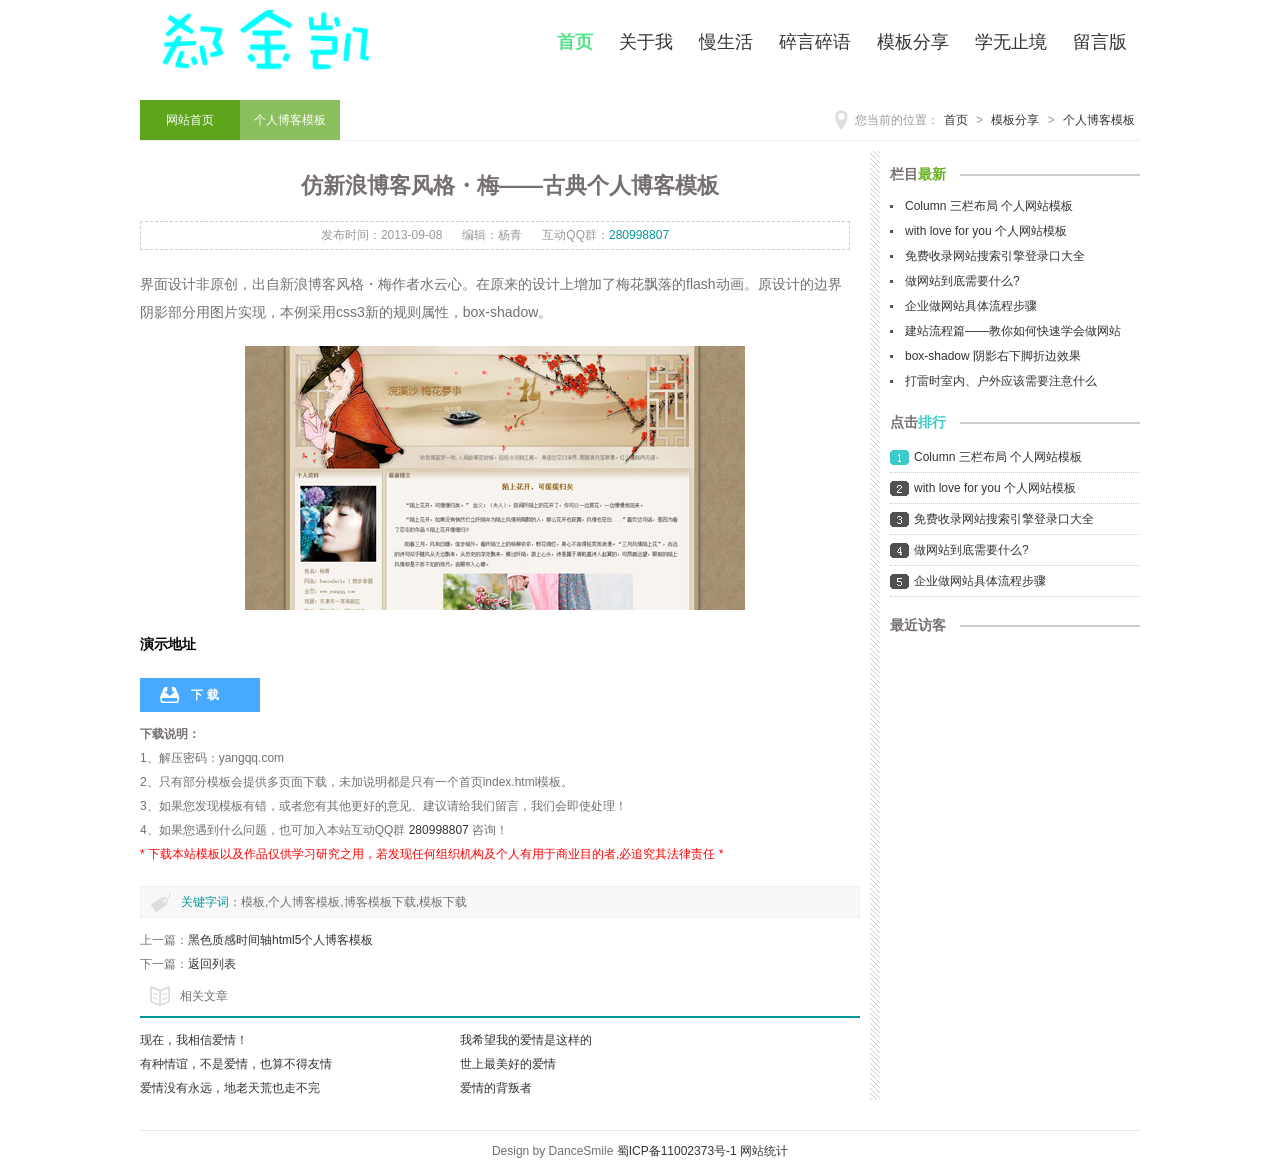
==== src/main/webapp/home/template.html @ 2aceddef "新增首页、个人页、文章页" ====
<!doctype html>
<html>
<head>
<meta charset="utf-8">
<title>杨青个人博客网站―一个站在web前段设计之路的女技术员个人博客网站</title>
<meta name="keywords" content="个人博客,杨青个人博客,个人博客模板,杨青" />
<meta name="description" content="杨青个人博客，是一个站在web前端设计之路的女程序员个人网站，提供个人博客模板免费资源下载的个人原创网站。" />
<link href="css/base.css" rel="stylesheet">
<link href="css/template.css" rel="stylesheet">
<!--[if lt IE 9]>
<script src="js/modernizr.js"></script>
<![endif]-->
</head>
<body>
<header>
  <div id="logo"><a href="/"></a></div>
  <nav class="topnav" id="topnav"><a href="index.html"><span>首页</span><span class="en">Protal</span></a><a href="about.html"><span>关于我</span><span class="en">About</span></a><a href="newlist.html"><span>慢生活</span><span class="en">Life</span></a><a href="moodlist.html"><span>碎言碎语</span><span class="en">Doing</span></a><a href="share.html"><span>模板分享</span><span class="en">Share</span></a><a href="knowledge.html"><span>学无止境</span><span class="en">Learn</span></a><a href="book.html"><span>留言版</span><span class="en">Gustbook</span></a></nav>
  </nav>
</header>
<article class="blogs">
  <h1 class="t_nav"><span>您当前的位置：<a href="/index.html">首页</a>&nbsp;&gt;&nbsp;<a href="/news/s/">模板分享</a>&nbsp;&gt;&nbsp;<a href="/news/s/">个人博客模板</a></span><a href="/" class="n1">网站首页</a><a href="/" class="n2">个人博客模板</a></h1>
  <div class="index_about">
    <h2 class="c_titile">仿新浪博客风格・梅――古典个人博客模板</h2>
    <p class="box_c"><span class="d_time">发布时间：2013-09-08</span><span>编辑：杨青</span><span>互动QQ群：<a href="http://wp.qq.com/wpa/qunwpa?idkey=d4d4a26952d46d564ee5bf7782743a70d5a8c405f4f9a33a60b0eec380743c64">280998807</a></span></p>
    <ul class="infos">
      <p>界面设计非原创，出自新浪博客风格・梅作者水云心。在原来的设计上增加了梅花飘落的flash动画。原设计的边界阴影部分用图片实现，本例采用css3新的规则属性，box-shadow。</p>
      <p><img src="images/5416dd08017075c692766f67049890d4.jpg" alt="仿新浪博客风格・梅――古典个人博客模板"></p>
      <p><a href="/web/23/" target="_blank"><span style="color: rgb(0, 0, 0);"><strong>演示地址</strong></span></a></p> 
    </ul>
    <div class="infops">
      <p class="bt-blue"><a href="http://pan.baidu.com/s/1vL9LM" target="_blank">下 载</a></p>
      <p><b>下载说明：</b></p>
      <p>1、解压密码：yangqq.com</p>
      <p>2、只有部分模板会提供多页面下载，未加说明都是只有一个首页index.html模板。</p>
      <p>3、如果您发现模板有错，或者您有其他更好的意见、建议请给我们留言，我们会即使处理！</p>
      <p>4、如果您遇到什么问题，也可加入本站互动QQ群 <a target="_blank" href="http://wp.qq.com/wpa/qunwpa?idkey=d4d4a26952d46d564ee5bf7782743a70d5a8c405f4f9a33a60b0eec380743c64">280998807</a> 咨询！</p>
      <p class="ps">* 下载本站模板以及作品仅供学习研究之用，若发现任何组织机构及个人有用于商业目的者,必追究其法律责任 *</p>
    </div>
    <div class="keybq">
    <p><span>关键字词</span>：模板,个人博客模板,博客模板下载,模板下载</p>
    
    </div>
    <div class="ad"> </div>
    <div class="nextinfo">
      <p>上一篇：<a href="/news/s/2013-09-04/606.html">黑色质感时间轴html5个人博客模板</a></p>
      <p>下一篇：<a href="/news/s/2013-10-21/616.html">返回列表</a></p>
    </div>
    <div class="otherlink">
      <h2>相关文章</h2>
      <ul>
        <li><a href="/news/s/2013-07-25/524.html" title="现在，我相信爱情！">现在，我相信爱情！</a></li>
        <li><a href="/newstalk/mood/2013-07-24/518.html" title="我希望我的爱情是这样的">我希望我的爱情是这样的</a></li>
        <li><a href="/newstalk/mood/2013-07-02/335.html" title="有种情谊，不是爱情，也算不得友情">有种情谊，不是爱情，也算不得友情</a></li>
        <li><a href="/newstalk/mood/2013-07-01/329.html" title="世上最美好的爱情">世上最美好的爱情</a></li>
        <li><a href="/news/read/2013-06-11/213.html" title="爱情没有永远，地老天荒也走不完">爱情没有永远，地老天荒也走不完</a></li>
        <li><a href="/news/s/2013-06-06/24.html" title="爱情的背叛者">爱情的背叛者</a></li>
      </ul>
    </div>
  </div>
  <aside class="right">
    <!-- Baidu Button BEGIN -->
    <div id="bdshare" class="bdshare_t bds_tools_32 get-codes-bdshare"><a class="bds_tsina"></a><a class="bds_qzone"></a><a class="bds_tqq"></a><a class="bds_renren"></a><span class="bds_more"></span><a class="shareCount"></a></div>
    <script type="text/javascript" id="bdshare_js" data="type=tools&amp;uid=6574585" ></script> 
    <script type="text/javascript" id="bdshell_js"></script> 
    <script type="text/javascript">
document.getElementById("bdshell_js").src = "http://bdimg.share.baidu.com/static/js/shell_v2.js?cdnversion=" + Math.ceil(new Date()/3600000)
</script> 
    <!-- Baidu Button END -->
    <div class="blank"></div>
    <div class="news">
      <h3>
        <p>栏目<span>最新</span></p>
      </h3>
      <ul class="rank">
        <li><a href="/" title="Column 三栏布局 个人网站模板" target="_blank">Column 三栏布局 个人网站模板</a></li>
        <li><a href="/" title="with love for you 个人网站模板" target="_blank">with love for you 个人网站模板</a></li>
        <li><a href="/" title="免费收录网站搜索引擎登录口大全" target="_blank">免费收录网站搜索引擎登录口大全</a></li>
        <li><a href="/" title="做网站到底需要什么?" target="_blank">做网站到底需要什么?</a></li>
        <li><a href="/" title="企业做网站具体流程步骤" target="_blank">企业做网站具体流程步骤</a></li>
        <li><a href="/" title="建站流程篇――教你如何快速学会做网站" target="_blank">建站流程篇――教你如何快速学会做网站</a></li>
        <li><a href="/" title="box-shadow 阴影右下脚折边效果" target="_blank">box-shadow 阴影右下脚折边效果</a></li>
        <li><a href="/" title="打雷时室内、户外应该需要注意什么" target="_blank">打雷时室内、户外应该需要注意什么</a></li>
      </ul>
      <h3 class="ph">
        <p>点击<span>排行</span></p>
      </h3>
      <ul class="paih">
        <li><a href="/" title="Column 三栏布局 个人网站模板" target="_blank">Column 三栏布局 个人网站模板</a></li>
        <li><a href="/" title="withlove for you 个人网站模板" target="_blank">with love for you 个人网站模板</a></li>
        <li><a href="/" title="免费收录网站搜索引擎登录口大全" target="_blank">免费收录网站搜索引擎登录口大全</a></li>
        <li><a href="/" title="做网站到底需要什么?" target="_blank">做网站到底需要什么?</a></li>
        <li><a href="/" title="企业做网站具体流程步骤" target="_blank">企业做网站具体流程步骤</a></li>
      </ul>
    </div>
    <div class="visitors">
      <h3>
        <p>最近访客</p>
      </h3>
      <ul>
      </ul>
    </div>
  </aside>
</article>
<footer>
  <p>Design by DanceSmile <a href="http://www.miitbeian.gov.cn/" target="_blank">蜀ICP备11002373号-1</a> <a href="/">网站统计</a></p>
</footer>
<script src="js/silder.js"></script>
</body>
</html>
---- src/main/webapp/home/css/base.css ----
@charset "urf-8";
/* CSS Document */
* {
	margin: 0;
	padding: 0
}

body {
	font: 12px "宋体", Arial, Helvetica, sans-serif;
	color: #756F71
}

img {
	border: 0;
	display: block
}

ul {
	list-style: none;
}

a:link, a:visited {
	text-decoration: none;
	color: #333;
}

.left {
	float: left;
}

.right {
	float: right;
}

.blank {
	height: 5px;
	overflow: hidden;
	width: 100%;
	margin: auto;
	clear: both
}

.box {
	width: 1000px;
	margin: auto;
	overflow: hidden
}

header {
	width: 1000px;
	margin: auto;
	height: 80px;
	position: relative;
	overflow: hidden
}

#logo a {
	width: 260px;
	height: 60px;
	margin: 10px 0 0 0;
	position: absolute;
	background: url(../images/logo.png) no-repeat;
	background-size:cover;
	
	display: block
}

.form_input{
	margin-top:10px;
	border-width: 1px;
    border-style: solid;
    display: inline-block;
    vertical-align: top;
    text-indent: 5px;
    background-color: #fff;
    float: left;
    border-color: #a6a6a6;
    margin-right: 10px;
    width: 180px;
    height: 28px;
    line-height: 28px;
    font-family: Arial,SimSun,sans-serif;
    color: #a6a6a6;
    font-size: 14px;
    border-radius: 0px;
    background-color: #FFFFFF;
}

.form_submit{
	margin-top:10px;
	border-color: #76923c;
    height: 28px;
    width: 50px;
    background-color: #9bbb59;
    color: #ffffff;
    font-family: Arial,SimSun,sans-serif;
    font-size: 14px;
    border-radius: 0px;
    display: inline-block;
    cursor: pointer;
    border-width: 1px;
    border-style: solid;
    vertical-align: top;
    text-align: center;
    width: 50px;
}

nav {
	float: right;
	width: 100%;
	margin: 30px 0 0 0;
	text-align: right
}

nav a {
	position: relative;
	display: inline-block;
	font-size: 18px;
	font-family: "微软雅黑", Arial, Helvetica, sans-serif;
}

nav a:hover {
	text-decoration: none
}

.topnav a {
	margin: 0 5px;
	padding: 0 8px;
}

.topnav a span:first-child {
	z-index: 2;
	display: block;
}

.topnav a span:last-child {
	z-index: 1;
	display: block;
	color: #999;
	font: 12px Georgia, serif;
	opacity: 0;
	-webkit-transition: -webkit-transform 0.3s, opacity 0.3s;
	-moz-transition: -moz-transform 0.3s, opacity 0.3s;
	transition: transform 0.3s, opacity 0.3s;
	-webkit-transform: translateY(-100%);
	-moz-transform: translateY(-100%);
	transform: translateY(-100%);
	text-align: center
}

.topnav a:hover span:last-child, .topnav a:focus span:last-child {
	opacity: 1;
	-webkit-transform: translateY(0%);
	-moz-transform: translateY(0%);
	transform: translateY(0%);
}

#topnav_current {
	color: #57e18b;
	font-weight: bold;
}

.en {
	color: #999;
	font-size: 12px;
	z-index: 1;
	display: block;
} /* ie */
article {
	width: 1000px;
	margin: 20px auto;
	overflow: hidden
}

aside {
	width: 250px;
}

footer {
	text-align: center;
	line-height: 40px;
	border-top: #E8E8E8 1px solid;
	width: 1000px;
	margin: auto
}
---- src/main/webapp/home/css/template.css ----
@charset "gb2312";
/* CSS Document */
h1.t_nav span { float: right; color: #999; background:url(../images/5849.png) no-repeat left center; padding-left:20px }
h1.t_nav span a { margin: 0 5px }
h1.t_nav { border-bottom: #F1F1F1 1px solid; font-size: 12px; font-weight: normal; line-height: 40px; height: 40px; }
a.n1, a.n2 { width: 100px; display: block; text-align: center; color: #fff; float: left }
.n1 { background: #5EA51B; }
.n2 { background: #8BBF5D; }
.index_about { float: left; width: 740px; overflow: hidden; background: url(../images/r_line.jpg) repeat-y right; margin: 10px 0 }
.c_titile { font-size: 22px; margin: 20px 0; text-align: center }
.box_c { border: #ccc 1px dashed; text-align: center; padding: 5px 0; margin-right: 30px;color: #999;}
.box_c span { margin: 0 10px; }
.box_c span a{color: #099;}
ul.infos { overflow: hidden; margin: 20px 30px 0 0; line-height: 28px; font-size: 14px; }
ul.infos p { margin-bottom: 20px }
ul.infos p img { display: block; margin: auto }
.keybq { background: url(../images/6264.png) no-repeat 10px center #F8F8F8; line-height: 30px; height: 30px; padding-left: 40px; border: 1px solid #F0F0F0; margin-right: 20px; }
.keybq span { color: #099 }
.nextinfo { line-height: 24px; }
.otherlink h2 { border-bottom: #099 2px solid; line-height: 40px; font-size: 12px; font-weight: normal; margin-right: 20px; background:url(../images/5794.png) 10px center no-repeat; padding-left:40px}
.otherlink ul { margin: 10px 0 }
.otherlink li { line-height: 24px; height: 24px; display: block; width: 290px; float: left; overflow: hidden; margin-right: 30px; }
.otherlink li a:hover{ text-decoration:underline}
.rank li { height: 25px; line-height: 25px; clear: both; padding-left: 5px; overflow: hidden; padding-left: 15px; background: url(../images/li.jpg) no-repeat left center; }
.rank { margin: 10px 0 }
.rank li a { color: #333; }
.paih { background: url(../images/ph.jpg) no-repeat left 8px; margin: 10px 0 }
.paih li { line-height: 30px; height: 30px; overflow: hidden; padding-left: 24px; border-bottom: #CCC dotted 1px }
.news h3, .visitors h3 { font-size: 14px; background: url(../images/r_title_bg.jpg) repeat-x center; }
.news h3 p, .visitors h3 p { background: #fff; width: 70px }
.news h3 span { color: #65b020 }
.news h3.ph span { color: #37ccca; }
.news h3.links span { color: #F17B6B; }
.news ul { margin-bottom: 20px }
.news ul li a:hover { text-decoration: underline }
.visitors ul, .bdshare_t { margin: 20px 0 }
.ad { width: 100%; margin: 10px auto; }
.infops{ margin:0 0 20px 0}
.infops p{ line-height:24px;}
.bt-blue{ background: url(../images/5817.png) no-repeat 20px center #47A9FF; padding:5px 10px 5px 20px; width:90px; text-align:center; line-height:40px; font-weight:bold; margin-bottom:10px}
.bt-blue a{ color:#fff;}
.ps{ color:#F00}
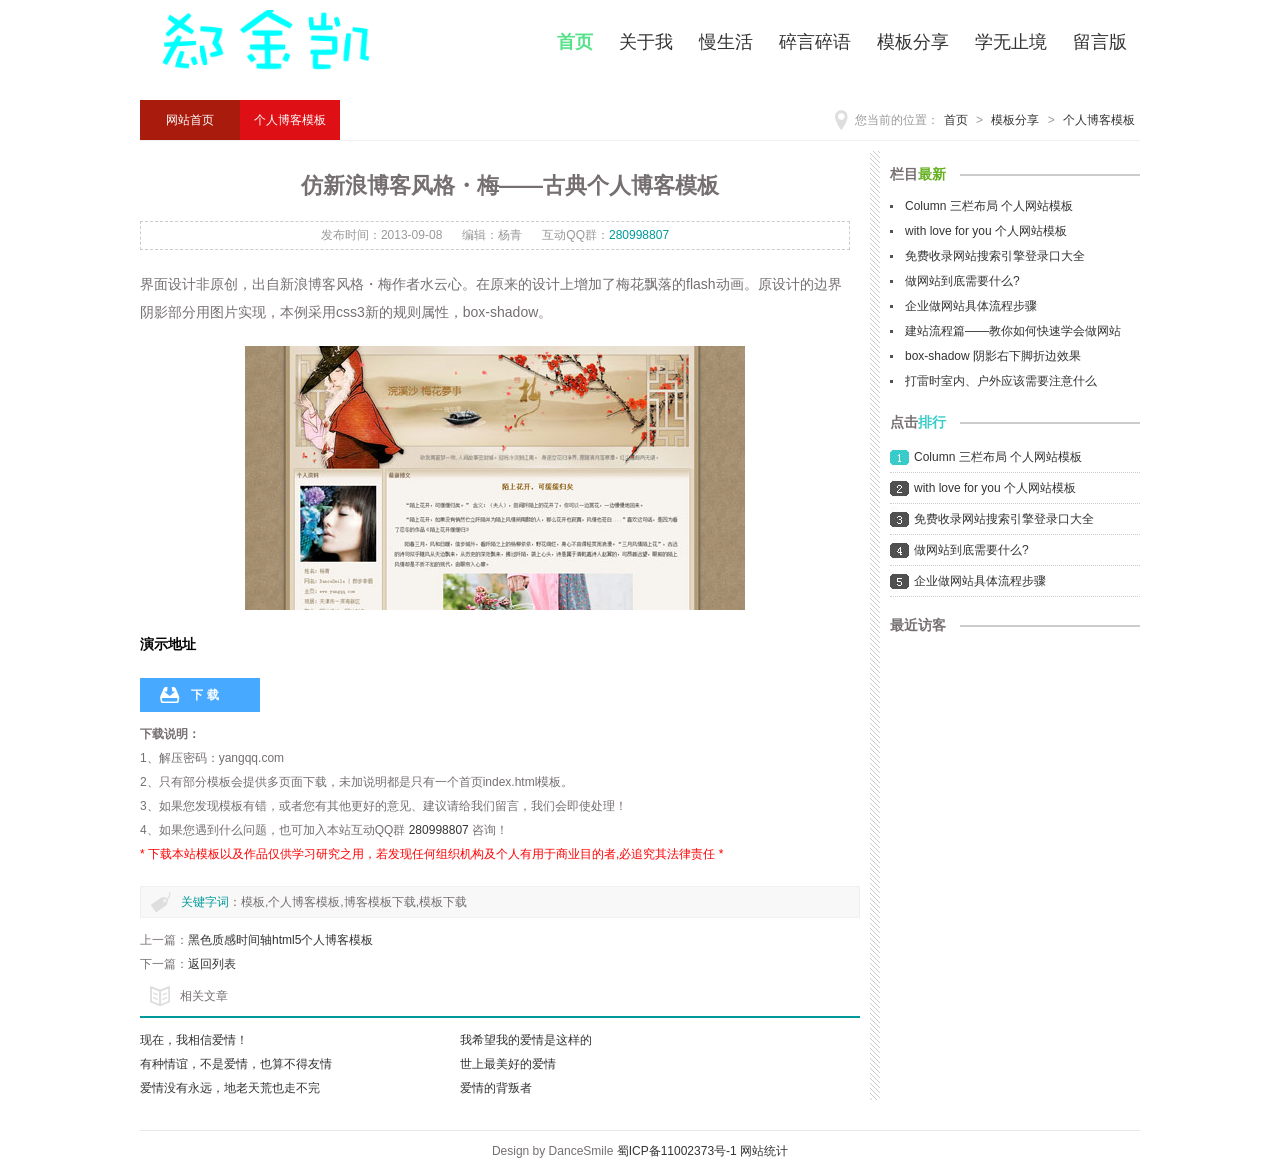
==== commit f2ffd2a5: "新增日记页、说说页" ====
--- a/src/main/webapp/home/template.html
+++ b/src/main/webapp/home/template.html
@@ -4,7 +4,8 @@
 <meta charset="utf-8">
 <title>杨青个人博客网站―一个站在web前段设计之路的女技术员个人博客网站</title>
 <meta name="keywords" content="个人博客,杨青个人博客,个人博客模板,杨青" />
-<meta name="description" content="杨青个人博客，是一个站在web前端设计之路的女程序员个人网站，提供个人博客模板免费资源下载的个人原创网站。" />
+<meta name="description"
+	content="杨青个人博客，是一个站在web前端设计之路的女程序员个人网站，提供个人博客模板免费资源下载的个人原创网站。" />
 <link href="css/base.css" rel="stylesheet">
 <link href="css/template.css" rel="stylesheet">
 <!--[if lt IE 9]>
@@ -12,98 +13,158 @@
 <![endif]-->
 </head>
 <body>
-<header>
-  <div id="logo"><a href="/"></a></div>
-  <nav class="topnav" id="topnav"><a href="index.html"><span>首页</span><span class="en">Protal</span></a><a href="about.html"><span>关于我</span><span class="en">About</span></a><a href="newlist.html"><span>慢生活</span><span class="en">Life</span></a><a href="moodlist.html"><span>碎言碎语</span><span class="en">Doing</span></a><a href="share.html"><span>模板分享</span><span class="en">Share</span></a><a href="knowledge.html"><span>学无止境</span><span class="en">Learn</span></a><a href="book.html"><span>留言版</span><span class="en">Gustbook</span></a></nav>
-  </nav>
-</header>
-<article class="blogs">
-  <h1 class="t_nav"><span>您当前的位置：<a href="/index.html">首页</a>&nbsp;&gt;&nbsp;<a href="/news/s/">模板分享</a>&nbsp;&gt;&nbsp;<a href="/news/s/">个人博客模板</a></span><a href="/" class="n1">网站首页</a><a href="/" class="n2">个人博客模板</a></h1>
-  <div class="index_about">
-    <h2 class="c_titile">仿新浪博客风格・梅――古典个人博客模板</h2>
-    <p class="box_c"><span class="d_time">发布时间：2013-09-08</span><span>编辑：杨青</span><span>互动QQ群：<a href="http://wp.qq.com/wpa/qunwpa?idkey=d4d4a26952d46d564ee5bf7782743a70d5a8c405f4f9a33a60b0eec380743c64">280998807</a></span></p>
-    <ul class="infos">
-      <p>界面设计非原创，出自新浪博客风格・梅作者水云心。在原来的设计上增加了梅花飘落的flash动画。原设计的边界阴影部分用图片实现，本例采用css3新的规则属性，box-shadow。</p>
-      <p><img src="images/5416dd08017075c692766f67049890d4.jpg" alt="仿新浪博客风格・梅――古典个人博客模板"></p>
-      <p><a href="/web/23/" target="_blank"><span style="color: rgb(0, 0, 0);"><strong>演示地址</strong></span></a></p> 
-    </ul>
-    <div class="infops">
-      <p class="bt-blue"><a href="http://pan.baidu.com/s/1vL9LM" target="_blank">下 载</a></p>
-      <p><b>下载说明：</b></p>
-      <p>1、解压密码：yangqq.com</p>
-      <p>2、只有部分模板会提供多页面下载，未加说明都是只有一个首页index.html模板。</p>
-      <p>3、如果您发现模板有错，或者您有其他更好的意见、建议请给我们留言，我们会即使处理！</p>
-      <p>4、如果您遇到什么问题，也可加入本站互动QQ群 <a target="_blank" href="http://wp.qq.com/wpa/qunwpa?idkey=d4d4a26952d46d564ee5bf7782743a70d5a8c405f4f9a33a60b0eec380743c64">280998807</a> 咨询！</p>
-      <p class="ps">* 下载本站模板以及作品仅供学习研究之用，若发现任何组织机构及个人有用于商业目的者,必追究其法律责任 *</p>
-    </div>
-    <div class="keybq">
-    <p><span>关键字词</span>：模板,个人博客模板,博客模板下载,模板下载</p>
-    
-    </div>
-    <div class="ad"> </div>
-    <div class="nextinfo">
-      <p>上一篇：<a href="/news/s/2013-09-04/606.html">黑色质感时间轴html5个人博客模板</a></p>
-      <p>下一篇：<a href="/news/s/2013-10-21/616.html">返回列表</a></p>
-    </div>
-    <div class="otherlink">
-      <h2>相关文章</h2>
-      <ul>
-        <li><a href="/news/s/2013-07-25/524.html" title="现在，我相信爱情！">现在，我相信爱情！</a></li>
-        <li><a href="/newstalk/mood/2013-07-24/518.html" title="我希望我的爱情是这样的">我希望我的爱情是这样的</a></li>
-        <li><a href="/newstalk/mood/2013-07-02/335.html" title="有种情谊，不是爱情，也算不得友情">有种情谊，不是爱情，也算不得友情</a></li>
-        <li><a href="/newstalk/mood/2013-07-01/329.html" title="世上最美好的爱情">世上最美好的爱情</a></li>
-        <li><a href="/news/read/2013-06-11/213.html" title="爱情没有永远，地老天荒也走不完">爱情没有永远，地老天荒也走不完</a></li>
-        <li><a href="/news/s/2013-06-06/24.html" title="爱情的背叛者">爱情的背叛者</a></li>
-      </ul>
-    </div>
-  </div>
-  <aside class="right">
-    <!-- Baidu Button BEGIN -->
-    <div id="bdshare" class="bdshare_t bds_tools_32 get-codes-bdshare"><a class="bds_tsina"></a><a class="bds_qzone"></a><a class="bds_tqq"></a><a class="bds_renren"></a><span class="bds_more"></span><a class="shareCount"></a></div>
-    <script type="text/javascript" id="bdshare_js" data="type=tools&amp;uid=6574585" ></script> 
-    <script type="text/javascript" id="bdshell_js"></script> 
-    <script type="text/javascript">
-document.getElementById("bdshell_js").src = "http://bdimg.share.baidu.com/static/js/shell_v2.js?cdnversion=" + Math.ceil(new Date()/3600000)
-</script> 
-    <!-- Baidu Button END -->
-    <div class="blank"></div>
-    <div class="news">
-      <h3>
-        <p>栏目<span>最新</span></p>
-      </h3>
-      <ul class="rank">
-        <li><a href="/" title="Column 三栏布局 个人网站模板" target="_blank">Column 三栏布局 个人网站模板</a></li>
-        <li><a href="/" title="with love for you 个人网站模板" target="_blank">with love for you 个人网站模板</a></li>
-        <li><a href="/" title="免费收录网站搜索引擎登录口大全" target="_blank">免费收录网站搜索引擎登录口大全</a></li>
-        <li><a href="/" title="做网站到底需要什么?" target="_blank">做网站到底需要什么?</a></li>
-        <li><a href="/" title="企业做网站具体流程步骤" target="_blank">企业做网站具体流程步骤</a></li>
-        <li><a href="/" title="建站流程篇――教你如何快速学会做网站" target="_blank">建站流程篇――教你如何快速学会做网站</a></li>
-        <li><a href="/" title="box-shadow 阴影右下脚折边效果" target="_blank">box-shadow 阴影右下脚折边效果</a></li>
-        <li><a href="/" title="打雷时室内、户外应该需要注意什么" target="_blank">打雷时室内、户外应该需要注意什么</a></li>
-      </ul>
-      <h3 class="ph">
-        <p>点击<span>排行</span></p>
-      </h3>
-      <ul class="paih">
-        <li><a href="/" title="Column 三栏布局 个人网站模板" target="_blank">Column 三栏布局 个人网站模板</a></li>
-        <li><a href="/" title="withlove for you 个人网站模板" target="_blank">with love for you 个人网站模板</a></li>
-        <li><a href="/" title="免费收录网站搜索引擎登录口大全" target="_blank">免费收录网站搜索引擎登录口大全</a></li>
-        <li><a href="/" title="做网站到底需要什么?" target="_blank">做网站到底需要什么?</a></li>
-        <li><a href="/" title="企业做网站具体流程步骤" target="_blank">企业做网站具体流程步骤</a></li>
-      </ul>
-    </div>
-    <div class="visitors">
-      <h3>
-        <p>最近访客</p>
-      </h3>
-      <ul>
-      </ul>
-    </div>
-  </aside>
-</article>
-<footer>
-  <p>Design by DanceSmile <a href="http://www.miitbeian.gov.cn/" target="_blank">蜀ICP备11002373号-1</a> <a href="/">网站统计</a></p>
-</footer>
-<script src="js/silder.js"></script>
+	<header>
+		<div id="logo">
+			<a href="/"></a>
+		</div>
+		<nav class="topnav" id="topnav">
+			<a href="index.html"><span>首页</span><span class="en">Protal</span></a><a
+				href="about.html"><span>关于我</span><span class="en">About</span></a><a
+				href="newlist.html"><span>慢生活</span><span class="en">Life</span></a><a
+				href="moodlist.html"><span>碎言碎语</span><span class="en">Doing</span></a><a
+				href="share.html"><span>模板分享</span><span class="en">Share</span></a><a
+				href="knowledge.html"><span>学无止境</span><span class="en">Learn</span></a><a
+				href="book.html"><span>留言版</span><span class="en">Gustbook</span></a>
+		</nav>
+		</nav>
+	</header>
+	<article class="blogs">
+		<h1 class="t_nav">
+			<span>您当前的位置：<a href="/index.html">首页</a>&nbsp;&gt;&nbsp;<a
+				href="/news/s/">模板分享</a>&nbsp;&gt;&nbsp;<a href="/news/s/">个人博客模板</a></span><a
+				href="/" class="n1">网站首页</a><a href="/" class="n2">个人博客模板</a>
+		</h1>
+		<div class="index_about">
+			<h2 class="c_titile">仿新浪博客风格・梅――古典个人博客模板</h2>
+			<p class="box_c">
+				<span class="d_time">发布时间：2013-09-08</span><span>编辑：杨青</span><span>互动QQ群：<a
+					href="http://wp.qq.com/wpa/qunwpa?idkey=d4d4a26952d46d564ee5bf7782743a70d5a8c405f4f9a33a60b0eec380743c64">280998807</a></span>
+			</p>
+			<ul class="infos">
+				<p>界面设计非原创，出自新浪博客风格・梅作者水云心。在原来的设计上增加了梅花飘落的flash动画。原设计的边界阴影部分用图片实现，本例采用css3新的规则属性，box-shadow。</p>
+				<p>
+					<img src="images/5416dd08017075c692766f67049890d4.jpg"
+						alt="仿新浪博客风格・梅――古典个人博客模板">
+				</p>
+				<p>
+					<a href="/web/23/" target="_blank"><span
+						style="color: rgb(0, 0, 0);"><strong>演示地址</strong></span></a>
+				</p>
+			</ul>
+			<div class="infops">
+				<p class="bt-blue">
+					<a href="http://pan.baidu.com/s/1vL9LM" target="_blank">下 载</a>
+				</p>
+				<p>
+					<b>下载说明：</b>
+				</p>
+				<p>1、解压密码：yangqq.com</p>
+				<p>2、只有部分模板会提供多页面下载，未加说明都是只有一个首页index.html模板。</p>
+				<p>3、如果您发现模板有错，或者您有其他更好的意见、建议请给我们留言，我们会即使处理！</p>
+				<p>
+					4、如果您遇到什么问题，也可加入本站互动QQ群 <a target="_blank"
+						href="http://wp.qq.com/wpa/qunwpa?idkey=d4d4a26952d46d564ee5bf7782743a70d5a8c405f4f9a33a60b0eec380743c64">280998807</a>
+					咨询！
+				</p>
+				<p class="ps">* 下载本站模板以及作品仅供学习研究之用，若发现任何组织机构及个人有用于商业目的者,必追究其法律责任
+					*</p>
+			</div>
+			<div class="keybq">
+				<p>
+					<span>关键字词</span>：模板,个人博客模板,博客模板下载,模板下载
+				</p>
+
+			</div>
+			<div class="ad"></div>
+			<div class="nextinfo">
+				<p>
+					上一篇：<a href="/news/s/2013-09-04/606.html">黑色质感时间轴html5个人博客模板</a>
+				</p>
+				<p>
+					下一篇：<a href="/news/s/2013-10-21/616.html">返回列表</a>
+				</p>
+			</div>
+			<div class="otherlink">
+				<h2>相关文章</h2>
+				<ul>
+					<li><a href="/news/s/2013-07-25/524.html" title="现在，我相信爱情！">现在，我相信爱情！</a></li>
+					<li><a href="/newstalk/mood/2013-07-24/518.html"
+						title="我希望我的爱情是这样的">我希望我的爱情是这样的</a></li>
+					<li><a href="/newstalk/mood/2013-07-02/335.html"
+						title="有种情谊，不是爱情，也算不得友情">有种情谊，不是爱情，也算不得友情</a></li>
+					<li><a href="/newstalk/mood/2013-07-01/329.html"
+						title="世上最美好的爱情">世上最美好的爱情</a></li>
+					<li><a href="/news/read/2013-06-11/213.html"
+						title="爱情没有永远，地老天荒也走不完">爱情没有永远，地老天荒也走不完</a></li>
+					<li><a href="/news/s/2013-06-06/24.html" title="爱情的背叛者">爱情的背叛者</a></li>
+				</ul>
+			</div>
+		</div>
+		<aside class="right">
+			<!-- Baidu Button BEGIN -->
+			<div id="bdshare" class="bdshare_t bds_tools_32 get-codes-bdshare">
+				<a class="bds_tsina"></a><a class="bds_qzone"></a><a class="bds_tqq"></a><a
+					class="bds_renren"></a><span class="bds_more"></span><a
+					class="shareCount"></a>
+			</div>
+			<script type="text/javascript" id="bdshare_js"
+				data="type=tools&amp;uid=6574585"></script>
+			<script type="text/javascript" id="bdshell_js"></script>
+			<script type="text/javascript">
+				document.getElementById("bdshell_js").src = "http://bdimg.share.baidu.com/static/js/shell_v2.js?cdnversion="
+						+ Math.ceil(new Date() / 3600000)
+			</script>
+			<!-- Baidu Button END -->
+			<div class="blank"></div>
+			<div class="news">
+				<h3>
+					<p>
+						栏目<span>最新</span>
+					</p>
+				</h3>
+				<ul class="rank">
+					<li><a href="/" title="Column 三栏布局 个人网站模板" target="_blank">Column
+							三栏布局 个人网站模板</a></li>
+					<li><a href="/" title="with love for you 个人网站模板"
+						target="_blank">with love for you 个人网站模板</a></li>
+					<li><a href="/" title="免费收录网站搜索引擎登录口大全" target="_blank">免费收录网站搜索引擎登录口大全</a></li>
+					<li><a href="/" title="做网站到底需要什么?" target="_blank">做网站到底需要什么?</a></li>
+					<li><a href="/" title="企业做网站具体流程步骤" target="_blank">企业做网站具体流程步骤</a></li>
+					<li><a href="/" title="建站流程篇――教你如何快速学会做网站" target="_blank">建站流程篇――教你如何快速学会做网站</a></li>
+					<li><a href="/" title="box-shadow 阴影右下脚折边效果" target="_blank">box-shadow
+							阴影右下脚折边效果</a></li>
+					<li><a href="/" title="打雷时室内、户外应该需要注意什么" target="_blank">打雷时室内、户外应该需要注意什么</a></li>
+				</ul>
+				<h3 class="ph">
+					<p>
+						点击<span>排行</span>
+					</p>
+				</h3>
+				<ul class="paih">
+					<li><a href="/" title="Column 三栏布局 个人网站模板" target="_blank">Column
+							三栏布局 个人网站模板</a></li>
+					<li><a href="/" title="withlove for you 个人网站模板"
+						target="_blank">with love for you 个人网站模板</a></li>
+					<li><a href="/" title="免费收录网站搜索引擎登录口大全" target="_blank">免费收录网站搜索引擎登录口大全</a></li>
+					<li><a href="/" title="做网站到底需要什么?" target="_blank">做网站到底需要什么?</a></li>
+					<li><a href="/" title="企业做网站具体流程步骤" target="_blank">企业做网站具体流程步骤</a></li>
+				</ul>
+			</div>
+			<div class="visitors">
+				<h3>
+					<p>最近访客</p>
+				</h3>
+				<ul>
+				</ul>
+			</div>
+		</aside>
+	</article>
+	<footer>
+		<p>
+			Design by DanceSmile <a href="http://www.miitbeian.gov.cn/"
+				target="_blank">蜀ICP备11002373号-1</a> <a href="/">网站统计</a>
+		</p>
+	</footer>
+	<script src="js/silder.js"></script>
 </body>
 </html>
--- a/src/main/webapp/home/css/base.css
+++ b/src/main/webapp/home/css/base.css
@@ -22,6 +22,14 @@
 a:link, a:visited {
 	text-decoration: none;
 	color: #333;
+}
+
+
+.weather {
+	background: url(../images/weather_bg.jpg) no-repeat;
+	height: 88px;
+	margin: 20px 0;
+	padding: 20px 0 0 75px;
 }
 
 .left {
--- a/src/main/webapp/home/css/template.css
+++ b/src/main/webapp/home/css/template.css
@@ -1,42 +1,274 @@
 @charset "gb2312";
 /* CSS Document */
-h1.t_nav span { float: right; color: #999; background:url(../images/5849.png) no-repeat left center; padding-left:20px }
-h1.t_nav span a { margin: 0 5px }
-h1.t_nav { border-bottom: #F1F1F1 1px solid; font-size: 12px; font-weight: normal; line-height: 40px; height: 40px; }
-a.n1, a.n2 { width: 100px; display: block; text-align: center; color: #fff; float: left }
-.n1 { background: #5EA51B; }
-.n2 { background: #8BBF5D; }
-.index_about { float: left; width: 740px; overflow: hidden; background: url(../images/r_line.jpg) repeat-y right; margin: 10px 0 }
-.c_titile { font-size: 22px; margin: 20px 0; text-align: center }
-.box_c { border: #ccc 1px dashed; text-align: center; padding: 5px 0; margin-right: 30px;color: #999;}
-.box_c span { margin: 0 10px; }
-.box_c span a{color: #099;}
-ul.infos { overflow: hidden; margin: 20px 30px 0 0; line-height: 28px; font-size: 14px; }
-ul.infos p { margin-bottom: 20px }
-ul.infos p img { display: block; margin: auto }
-.keybq { background: url(../images/6264.png) no-repeat 10px center #F8F8F8; line-height: 30px; height: 30px; padding-left: 40px; border: 1px solid #F0F0F0; margin-right: 20px; }
-.keybq span { color: #099 }
-.nextinfo { line-height: 24px; }
-.otherlink h2 { border-bottom: #099 2px solid; line-height: 40px; font-size: 12px; font-weight: normal; margin-right: 20px; background:url(../images/5794.png) 10px center no-repeat; padding-left:40px}
-.otherlink ul { margin: 10px 0 }
-.otherlink li { line-height: 24px; height: 24px; display: block; width: 290px; float: left; overflow: hidden; margin-right: 30px; }
-.otherlink li a:hover{ text-decoration:underline}
-.rank li { height: 25px; line-height: 25px; clear: both; padding-left: 5px; overflow: hidden; padding-left: 15px; background: url(../images/li.jpg) no-repeat left center; }
-.rank { margin: 10px 0 }
-.rank li a { color: #333; }
-.paih { background: url(../images/ph.jpg) no-repeat left 8px; margin: 10px 0 }
-.paih li { line-height: 30px; height: 30px; overflow: hidden; padding-left: 24px; border-bottom: #CCC dotted 1px }
-.news h3, .visitors h3 { font-size: 14px; background: url(../images/r_title_bg.jpg) repeat-x center; }
-.news h3 p, .visitors h3 p { background: #fff; width: 70px }
-.news h3 span { color: #65b020 }
-.news h3.ph span { color: #37ccca; }
-.news h3.links span { color: #F17B6B; }
-.news ul { margin-bottom: 20px }
-.news ul li a:hover { text-decoration: underline }
-.visitors ul, .bdshare_t { margin: 20px 0 }
-.ad { width: 100%; margin: 10px auto; }
-.infops{ margin:0 0 20px 0}
-.infops p{ line-height:24px;}
-.bt-blue{ background: url(../images/5817.png) no-repeat 20px center #47A9FF; padding:5px 10px 5px 20px; width:90px; text-align:center; line-height:40px; font-weight:bold; margin-bottom:10px}
-.bt-blue a{ color:#fff;}
-.ps{ color:#F00}
+h1.t_nav span {
+	float: right;
+	color: #999;
+	background: url(../images/5849.png) no-repeat left center;
+	padding-left: 20px
+}
+
+h1.t_nav span a {
+	margin: 0 5px
+}
+
+h1.t_nav {
+	border-bottom: #F1F1F1 1px solid;
+	font-size: 12px;
+	font-weight: normal;
+	line-height: 40px;
+	height: 40px;
+}
+
+a.n1, a.n2,a.n3 {
+	min-width: 100px;
+	display: block;
+	text-align: center;
+	color: #fff;
+	float: left
+}
+
+.n1 {
+	background: #a91c0d;
+}
+
+.n2 {
+	background: #de1015;
+}
+
+.n3 {
+	padding-left:3px;
+	padding-right:3px;
+	background: #fd4b28;
+}
+
+.index_about {
+	float: left;
+	width: 740px;
+	overflow: hidden;
+	background: url(../images/r_line.jpg) repeat-y right;
+	margin: 10px 0
+}
+
+.c_titile {
+	font-size: 22px;
+	margin: 20px 0;
+	text-align: center
+}
+
+.box_c {
+	border: #ccc 1px dashed;
+	text-align: center;
+	padding: 5px 0;
+	margin-right: 30px;
+	color: #999;
+}
+
+.box_c span {
+	margin: 0 10px;
+}
+
+.box_c span a {
+	color: #099;
+}
+
+ul.infos {
+	overflow: hidden;
+	margin: 20px 30px 0 0;
+	line-height: 28px;
+	font-size: 14px;
+}
+
+ul.infos p {
+	margin-bottom: 20px
+}
+
+ul.infos p img {
+	display: block;
+	margin: auto
+}
+
+.keybq {
+	background: url(../images/6264.png) no-repeat 10px center #F8F8F8;
+	line-height: 30px;
+	height: 30px;
+	padding-left: 40px;
+	border: 1px solid #F0F0F0;
+	margin-right: 20px;
+}
+
+.keybq span {
+	color: #099
+}
+
+.nextinfo {
+	line-height: 24px;
+}
+
+.otherlink h2 {
+	border-bottom: #099 2px solid;
+	line-height: 40px;
+	font-size: 12px;
+	font-weight: normal;
+	margin-right: 20px;
+	background: url(../images/5794.png) 10px center no-repeat;
+	padding-left: 40px
+}
+
+.otherlink ul {
+	margin: 10px 0
+}
+
+.otherlink li {
+	line-height: 24px;
+	height: 24px;
+	display: block;
+	width: 290px;
+	float: left;
+	overflow: hidden;
+	margin-right: 30px;
+}
+
+.otherlink li a:hover {
+	text-decoration: underline
+}
+
+.rank li {
+	height: 25px;
+	line-height: 25px;
+	clear: both;
+	padding-left: 5px;
+	overflow: hidden;
+	padding-left: 15px;
+	background: url(../images/li.jpg) no-repeat left center;
+}
+
+.rank {
+	margin: 10px 0
+}
+
+.rank li a {
+	color: #333;
+}
+
+.paih {
+	background: url(../images/ph.jpg) no-repeat left 8px;
+	margin: 10px 0
+}
+
+.paih li {
+	line-height: 30px;
+	height: 30px;
+	overflow: hidden;
+	padding-left: 24px;
+	border-bottom: #CCC dotted 1px
+}
+
+.news h3, .visitors h3 {
+	font-size: 14px;
+	background: url(../images/r_title_bg.jpg) repeat-x center;
+}
+
+.news h3 p, .visitors h3 p {
+	background: #fff;
+	width: 70px
+}
+
+.news h3 span {
+	color: #65b020
+}
+
+.news h3.ph span {
+	color: #37ccca;
+}
+
+.news h3.links span {
+	color: #F17B6B;
+}
+
+.news ul {
+	margin-bottom: 20px
+}
+
+.news ul li a:hover {
+	text-decoration: underline
+}
+
+.visitors ul, .bdshare_t {
+	margin: 20px 0
+}
+
+.ad {
+	width: 100%;
+	margin: 10px auto;
+}
+
+.infops {
+	margin: 0 0 20px 0
+}
+
+.infops p {
+	line-height: 24px;
+}
+
+.bt-blue {
+	background: url(../images/5817.png) no-repeat 20px center #47A9FF;
+	padding: 5px 10px 5px 20px;
+	width: 90px;
+	text-align: center;
+	line-height: 40px;
+	font-weight: bold;
+	margin-bottom: 10px
+}
+
+.bt-blue a {
+	color: #fff;
+}
+
+.ps {
+	color: #F00
+}
+
+
+.rnav {
+	width: 250px;
+	margin: 20px 0;
+	overflow: hidden;
+	background: url(../images/6167.png) no-repeat left top
+}
+
+.rnav h2 {
+	font-size: 14px;
+	padding-left: 40px;
+	line-height: 30px;
+	height: 30px;
+	margin-bottom: 10px
+}
+
+.rnav li {
+	width: 120px;
+	text-align: center;
+	display: inline-block;
+	margin-bottom: 5px;
+	margin-right: 5px;
+	float: left;
+	height: 40px;
+	line-height: 40px
+}
+
+.rnav li a {
+	color: #333;
+	display: block;
+	-webkit-transition: all 1s;
+	-moz-transition: all 1s;
+	-o-transition: all 1s;
+	transition: all 1s;
+	border: #CCC 1px solid
+}
+
+aside .rnav ul li a:hover {
+	background: rgba(255, 255, 255, 0.2);
+	-webkit-transform: rotate(360deg);
+	-moz-transform: rotate(360deg);
+	-o-transform: rotate(360deg);
+	transform: rotate(360deg);
+}
